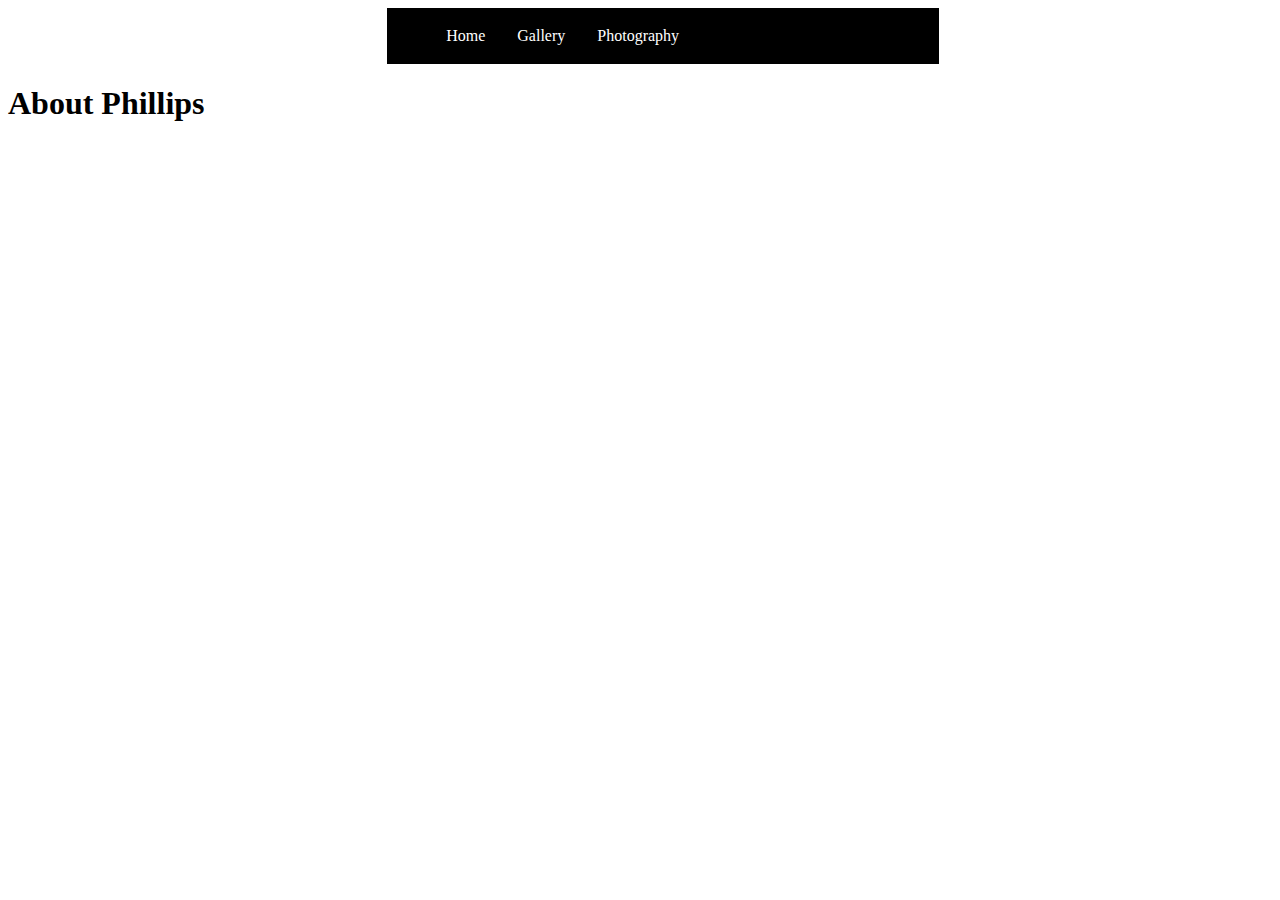
==== portfolio/src/main/webapp/aboutme.html @ 9d344997 "Update portfolio to include gallery, photography, and about me page" ====
<!DOCTYPE html>
<html>
  <head>
    <meta charset="UTF-8">
    <title>About Phillips</title>
    <link rel="stylesheet" href="style.css">
    <script src="script.js"></script>
    <div class="topnav">
        <ul>
            <li>
                <a href="index.html">Home</a>
            </li>
            <li>
                <a href="gallery.html">Gallery</a>
            </li>
            <li>
                <a href="photography.html">Photography</a>
            </li>
        </ul>
        <h1>About Phillips</h1>
    </div>
  </head>


  <body>
      
  </body>
</html>
---- portfolio/src/main/webapp/style.css ----
#content {
  margin-left: auto;
  margin-right: auto;
  width: 650px;
  text-align:justify;
  font-size: 20px;
  padding: 16px 16px 16px 16px;
  background-color: white;
  border-style: solid;
}

#greeting-container {
  margin-top: 20px;
}

body{
    background-color: white;
}

li {
    float: left;
}

li a {
  display: block;
  color: white;
  text-align: center;
  padding: 16px;
  text-decoration: none;
}


li a:hover {
  background-color: grey;
}

ul {
  list-style-type: none;
  margin: 0;
  padding: 12;
  overflow: hidden;
  background-color: black;
  width: 40%;
  position:relative;
  left: 30%;
  border-style: solid;
}

#heading {
    font-size: 40px;
    text-align:center;
    margin-left: auto;
    margin-right: auto;
    width: 650px;
    background-color:white;
}

#image-container {
  margin-left: auto;
  margin-right: auto;
  width:100%;
  text-align:justify;
  padding: 16px 16px 16px 16px;
  background-color: white;
  border-style: solid;
}
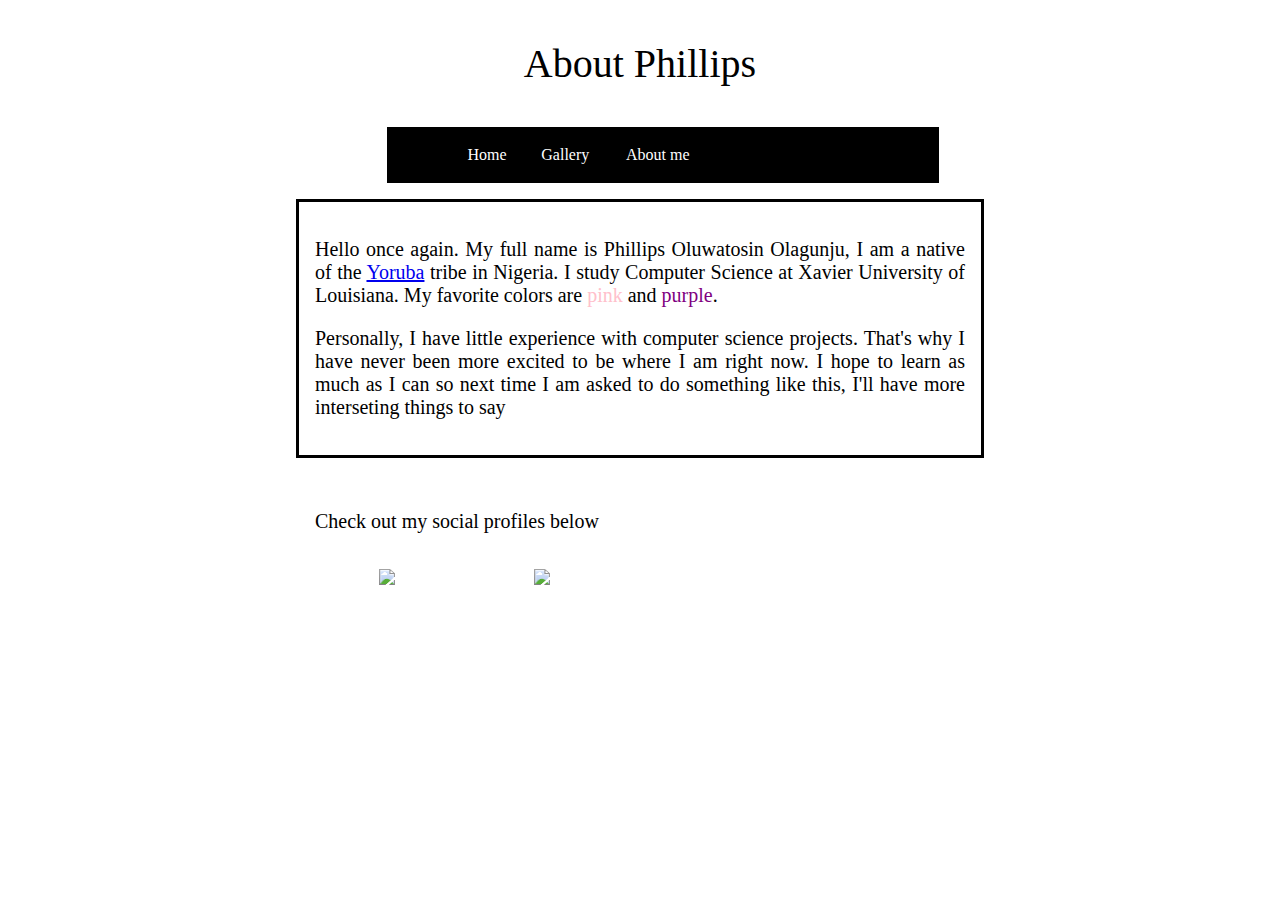
==== commit e2273995: "Merge pull request #1 from PhillipsOlagunju/PhillipsDevelopment" ====
--- a/portfolio/src/main/webapp/aboutme.html
+++ b/portfolio/src/main/webapp/aboutme.html
@@ -1,28 +1,51 @@
 <!DOCTYPE html>
-<html>
-  <head>
-    <meta charset="UTF-8">
-    <title>About Phillips</title>
-    <link rel="stylesheet" href="style.css">
-    <script src="script.js"></script>
-    <div class="topnav">
-        <ul>
+<meta charset="UTF-8">
+<title>About Phillips</title>
+<link rel="stylesheet" href="style.css">
+<script src="script.js"></script>
+
+<div id="heading">
+    <p>About Phillips
+</div>
+
+<div class="topnav">
+    <ul>
+        <li>
+            <a href="index.html">Home</a>
+        </li>
+        
+        <li>
+            <a href="gallery.html">Gallery</a>
+        </li>
+        
+        <li>
+            <a href="aboutme.html">About me</a>
+        </li>         
+    </ul>
+
+</div>
+    <p> 
+    <div id="content">
+        <p>Hello once again. My full name is Phillips Oluwatosin Olagunju, I am a native of the <a href="https://en.wikipedia.org/wiki/Yoruba_people">
+        Yoruba</a> tribe in Nigeria. I study Computer Science at Xavier University of Louisiana. My favorite colors are <span class="pink">pink</span> 
+        and <span class="purple">purple</span>.
+        <p>Personally, I have little experience with computer science projects. That's why I have never been more excited to be where I am
+        right now. I hope to learn as much as I can so next time I am asked to do something like this, I'll have more interseting things to say
+    </div>
+    <p> 
+
+    
+    <div id="profiles">
+        <p> Check out my social profiles below
+
             <li>
-                <a href="index.html">Home</a>
-            </li>
+                <a href="https://www.linkedin.com/in/phillips-olagunju-14326817a"> <img onmouseover="makebig(this)" 
+                onmouseout="normal(this)" src="/images/linkedin.jpg" alt="go to linkedin" width="40px" height="40px"></a>
+            
+
             <li>
-                <a href="gallery.html">Gallery</a>
-            </li>
-            <li>
-                <a href="photography.html">Photography</a>
-            </li>
+                <a href="https://github.com/PhillipsOlagunju"> <img onmouseover="makebig(this)" onmouseout="normal(this)" 
+                src="/images/git.png" alt="go to github" width="40px" height="40px"></a>
+              
         </ul>
-        <h1>About Phillips</h1>
-    </div>
-  </head>
-
-
-  <body>
-      
-  </body>
-</html>+    </div>--- a/portfolio/src/main/webapp/style.css
+++ b/portfolio/src/main/webapp/style.css
@@ -9,16 +9,20 @@
   border-style: solid;
 }
 
-#greeting-container {
-  margin-top: 20px;
-}
-
 body{
-    background-color: white;
+    background-image: url("/images/Phillipsotherbackground.jpg");
+    background-repeat: no-repeat;
+    background-size: cover;
+    
 }
 
 li {
     float: left;
+    list-style-type:none;
+    white-space: nowrap;
+}
+li:hover {
+    background-color:grey;
 }
 
 li a {
@@ -27,12 +31,12 @@
   text-align: center;
   padding: 16px;
   text-decoration: none;
+  list-style-type: none;
+  width: 40%;
+  position:relative;
+  left: 30%;
 }
 
-
-li a:hover {
-  background-color: grey;
-}
 
 ul {
   list-style-type: none;
@@ -63,4 +67,84 @@
   padding: 16px 16px 16px 16px;
   background-color: white;
   border-style: solid;
+}
+
+.pink {
+    color: pink;
+}
+
+.purple {
+    color: purple; 
+}
+
+
+#profiles {
+margin-left: auto;
+  margin-right: auto;
+  width: 650px;
+  text-align:justify;
+  font-size: 20px;
+  padding: 16px 16px 16px 16px;
+}
+
+#image {
+  margin-left: auto;
+  margin-right: auto;
+  width: 500px;
+  text-align:justify;
+  font-size: 20px;
+  padding: 16px 16px 16px 16px;
+  background-color: white;
+  border-style: solid;
+}
+
+.marquee {
+    height: 90px;
+    overflow: hidden;
+    background: #fefefe;
+    color: #333;
+    border: 1px solid #4a4a4a;
+    }
+        
+.marquee img {
+    position: relative;
+    width: 160px;
+    height: 100%;
+    -moz-transform: translateX(100%);
+    -webkit-transform: translateX(100%);
+    transform: translateX(100%);
+    -moz-animation: scroll-left 2s linear infinite;
+    -webkit-animation: scroll-left 2s linear infinite;
+    animation: scroll-left 20s linear infinite;
+    }
+        
+@-moz-keyframes scroll-left {
+    0% {
+        -moz-transform: translateX(100%);
+    }
+    100% {
+        -moz-transform: translateX(-100%);
+    }
+}
+
+@-webkit-keyframes scroll-left {
+    0% {
+        -webkit-transform: translateX(100%);
+    }
+    100% {
+        -webkit-transform: translateX(-100%);
+    }
+}
+
+@keyframes scroll-left {
+    0% {
+        -moz-transform: translateX(100%);
+        -webkit-transform: translateX(100%);
+        transform: translateX(100%);
+    }
+    100% {
+        -moz-transform: translateX(-100%);
+        -webkit-transform: translateX(-100%);
+        transform: translateX(-100%);
+    }
 }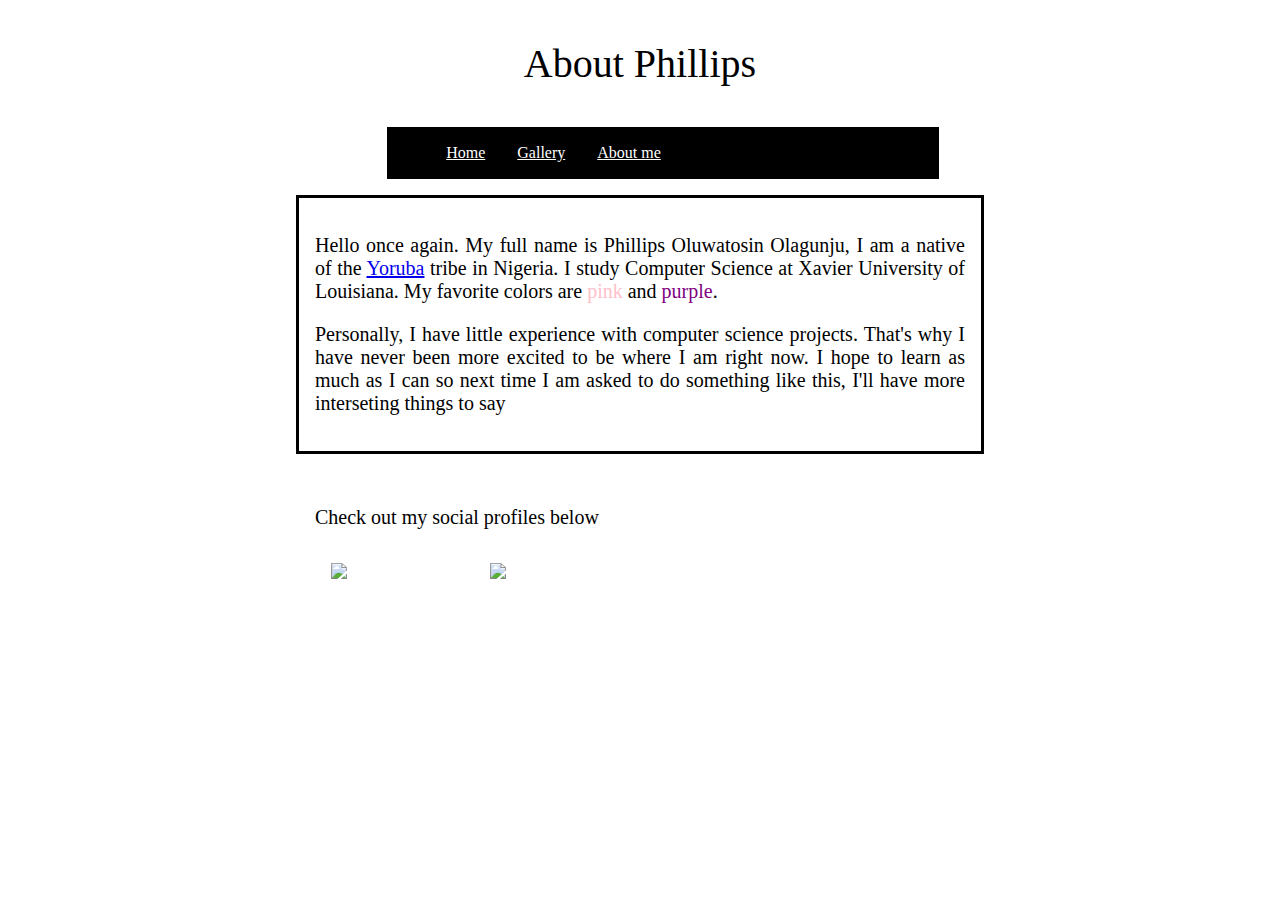
==== commit 58058e70: "Fix identation issues with dataservlet file and Remove unneccessary function in javascript file" ====
--- a/portfolio/src/main/webapp/aboutme.html
+++ b/portfolio/src/main/webapp/aboutme.html
@@ -19,7 +19,7 @@
         </li>
         
         <li>
-            <a href="aboutme.html">About me</a>
+            <a class="active" href="aboutme.html">About me</a>
         </li>         
     </ul>
 
--- a/portfolio/src/main/webapp/style.css
+++ b/portfolio/src/main/webapp/style.css
@@ -17,26 +17,20 @@
 }
 
 li {
+    list-style-type: none;
     float: left;
-    list-style-type:none;
-    white-space: nowrap;
-}
-li:hover {
-    background-color:grey;
 }
 
 li a {
-  display: block;
-  color: white;
-  text-align: center;
-  padding: 16px;
-  text-decoration: none;
-  list-style-type: none;
-  width: 40%;
-  position:relative;
-  left: 30%;
+    float: left;
+    color: white;
+    text-align: center;
+    padding: 14px 16px;
 }
 
+li a:hover {
+    background-color:grey;
+}
 
 ul {
   list-style-type: none;
@@ -49,6 +43,7 @@
   left: 30%;
   border-style: solid;
 }
+
 
 #heading {
     font-size: 40px;
